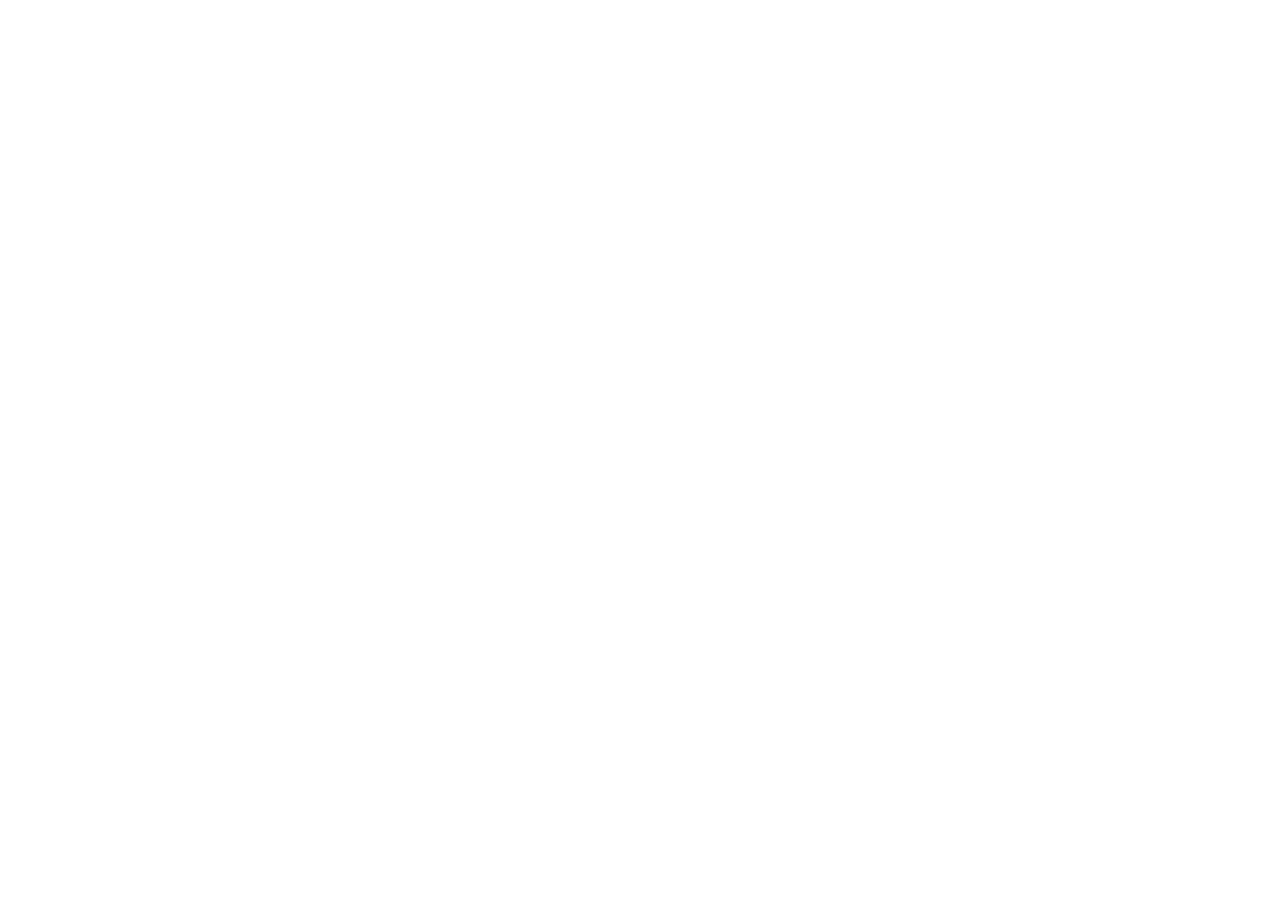
==== Project/index.html @ 78356974 "Project" ====
<!DOCTYPE html>
<html lang="en">
<head>
    <meta charset="UTF-8">
    <meta name="viewport" content="width=device-width, initial-scale=1.0">
    <title>Document</title>
    <link rel="stylesheet" href="style.css">
</head>
<body>
    

    <script src="script.js"></script>
</body>
</html>
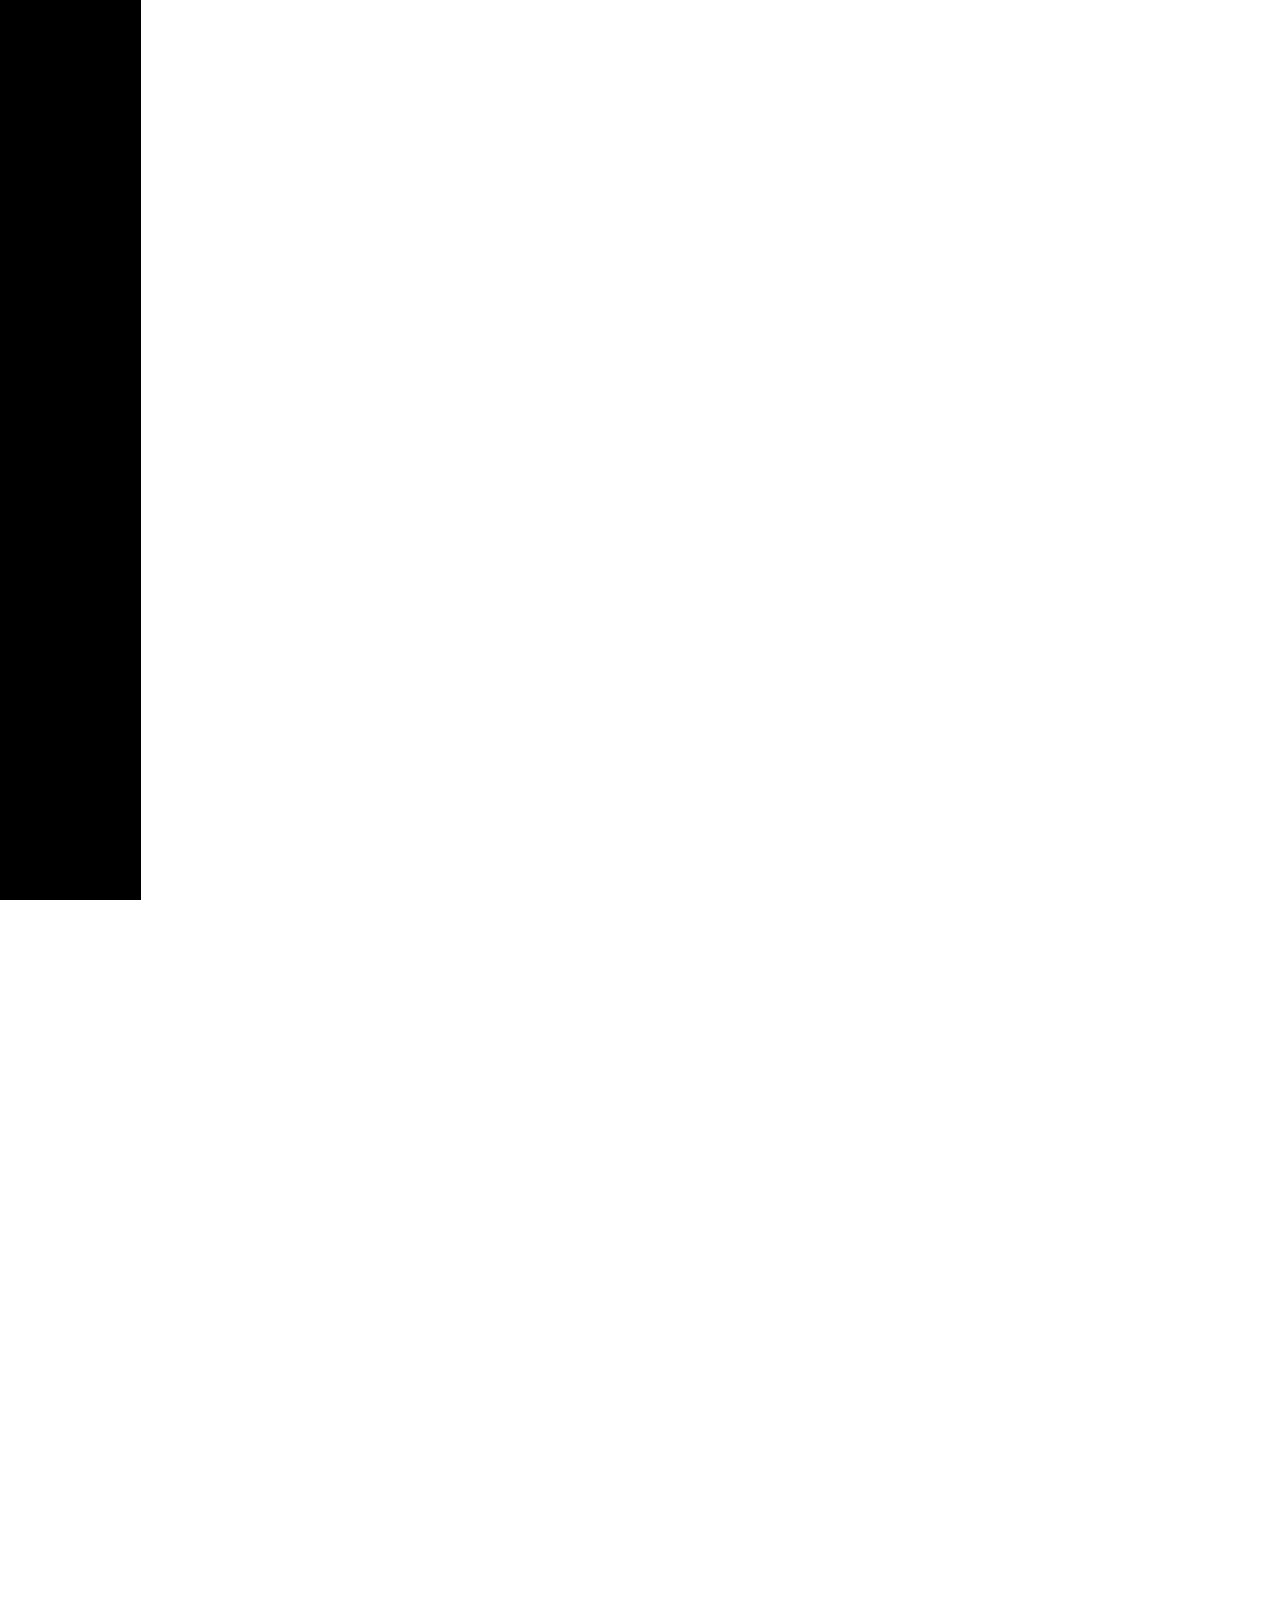
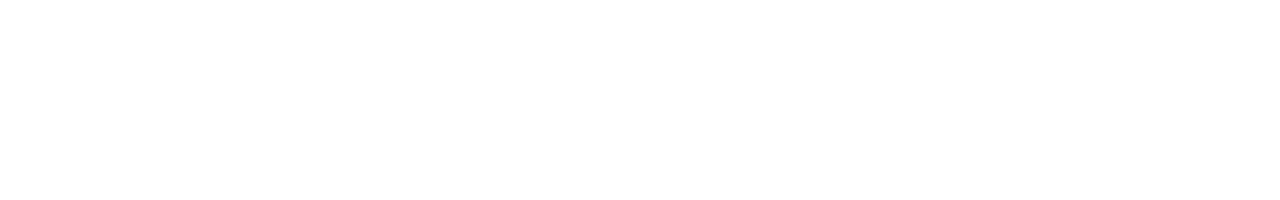
==== commit 0cd6a74e: "main" ====
--- a/Project/index.html
+++ b/Project/index.html
@@ -5,10 +5,20 @@
     <meta name="viewport" content="width=device-width, initial-scale=1.0">
     <title>Document</title>
     <link rel="stylesheet" href="style.css">
+    <link rel="stylesheet" href="https://cdn.jsdelivr.net/npm/locomotive-scroll@3.5.4/dist/locomotive-scroll.css">
 </head>
 <body>
-    
 
+    <div id="main">
+        <div id="page"></div>
+        <div id="page1"></div>
+    </div>
+
+
+
+    <script src="https://cdn.jsdelivr.net/npm/locomotive-scroll@3.5.4/dist/locomotive-scroll.js"></script>
+    <script src="https://cdnjs.cloudflare.com/ajax/libs/gsap/3.12.5/ScrollTrigger.min.js" integrity="sha512-onMTRKJBKz8M1TnqqDuGBlowlH0ohFzMXYRNebz+yOcc5TQr/zAKsthzhuv0hiyUKEiQEQXEynnXCvNTOk50dg==" crossorigin="anonymous" referrerpolicy="no-referrer"></script>
+    <script src="https://cdnjs.cloudflare.com/ajax/libs/gsap/3.12.5/gsap.min.js" integrity="sha512-7eHRwcbYkK4d9g/6tD/mhkf++eoTHwpNM9woBxtPUBWm67zeAfFC+HrdoE2GanKeocly/VxeLvIqwvCdk7qScg==" crossorigin="anonymous" referrerpolicy="no-referrer"></script>
     <script src="script.js"></script>
 </body>
 </html>--- a/Project/style.css
+++ b/Project/style.css
@@ -0,0 +1,28 @@
+*{
+    margin: 0;
+    padding: 0;
+    box-sizing: border-box;
+}
+
+html,body{
+    height: 100%;
+    width: 100%;
+}
+
+#main{
+    position: relative;
+    overflow: hidden;
+}
+
+#page{
+    position: relative;
+    height: 100vh;
+    width: 11vw;
+    background-color: black;
+}
+#page1{
+    position: relative;
+    height: 100vh;
+    width: 11vw;
+    background-color: white;
+}